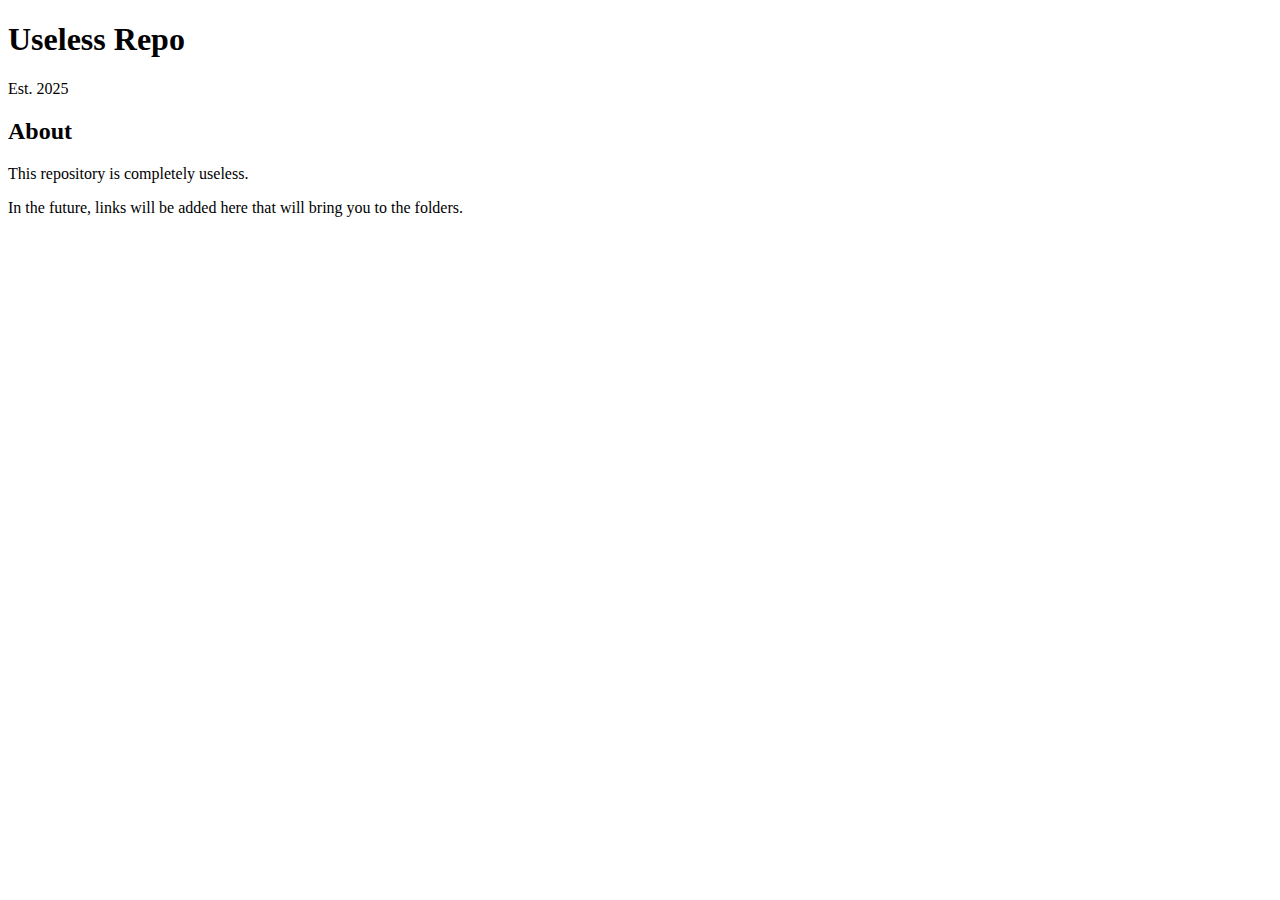
==== index.html @ 95b7e601 "Create index.html" ====
<!DOCTYPE html>
<html lang="en">
  <head>
    <meta charset="utf-8" />
    <meta name="viewport" content="width=device-width, initial-scale=1.0" />
    <title>Useless on Github</title>
    <link href="styles.css" rel="stylesheet"/>
  </head>
  <body>
    <main>
      <h1>Useless Repo</h1>
      <p>Est. 2025</p>
      <section>
        <h2>About</h2>
        <p>This repository is completely useless.</p>
        <p>In the future, links will be added here that will bring you to the folders.</p>
      </section>
    </main>
  </body>
</html>
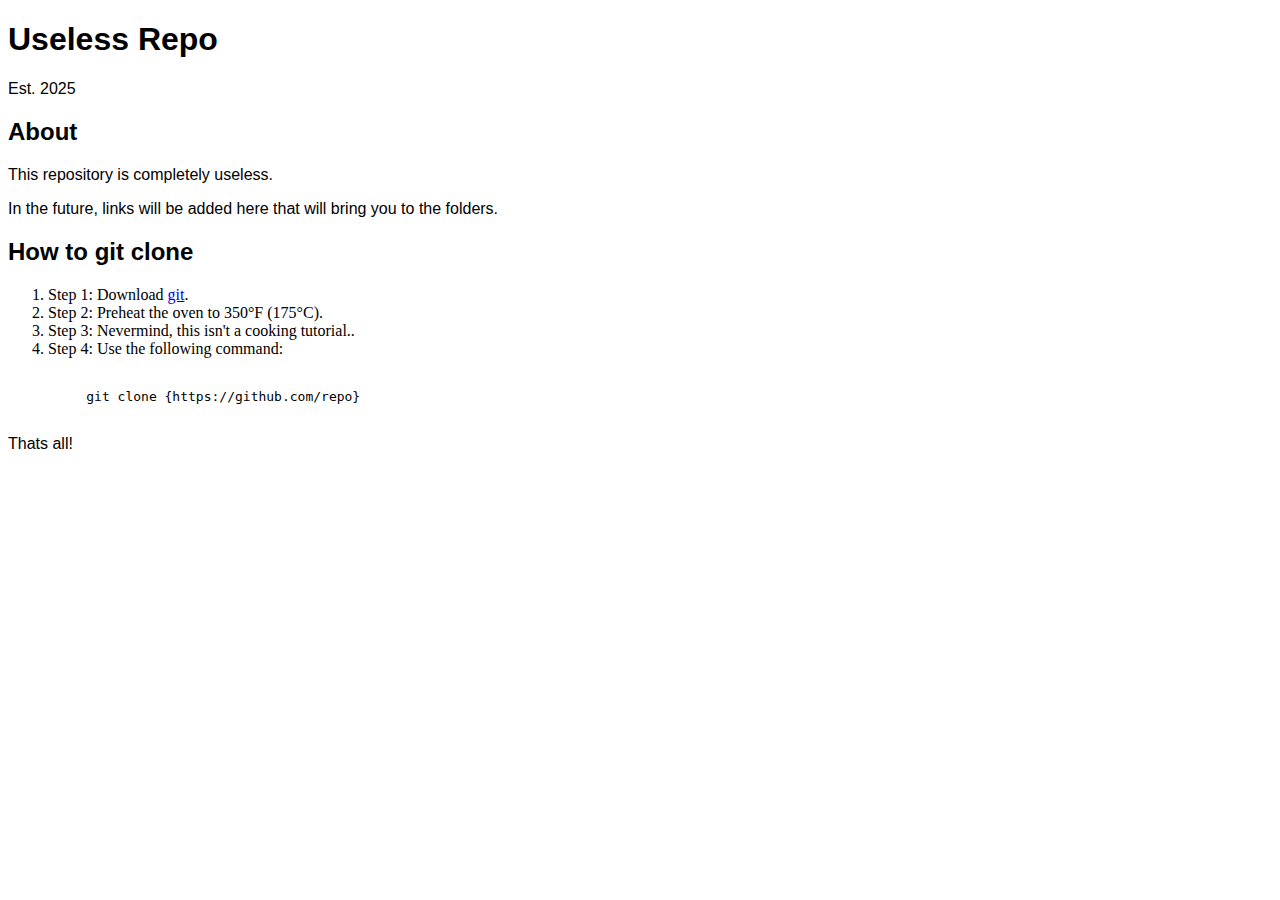
==== commit 20019772: "add even more useless stuff" ====
--- a/index.html
+++ b/index.html
@@ -15,6 +15,19 @@
         <p>This repository is completely useless.</p>
         <p>In the future, links will be added here that will bring you to the folders.</p>
       </section>
+      <section>
+        <h2>How to git clone</h2>
+        <ol>
+          <li>Step 1: Download <a href="git-scm.com/downloads">git</a>.</li>
+          <li>Step 2: Preheat the oven to 350°F (175°C).</li>
+          <li>Step 3: Nevermind, this isn't a cooking tutorial..</li>
+          <li>Step 4: Use the following command:</li>
+        </ol>
+        <pre><code>
+          git clone {https://github.com/repo}
+        </code></pre>
+        <p>Thats all!</p>
+      </section>
     </main>
   </body>
 </html>
--- a/styles.css
+++ b/styles.css
@@ -0,0 +1,3 @@
+p, h1, h2 {
+  font-family: Arial, sans-serif;
+}
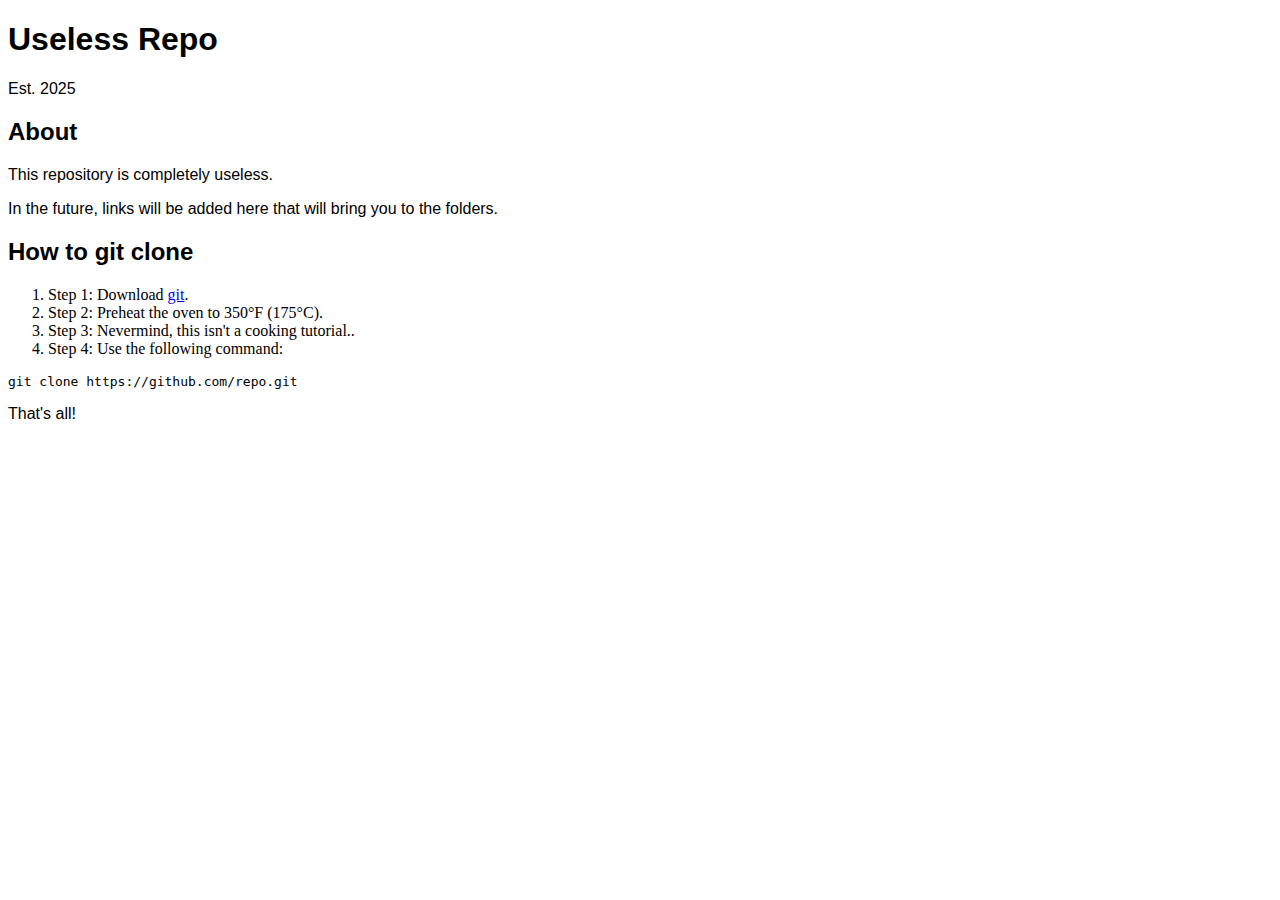
==== commit c89c740b: "fix incorrect syntax" ====
--- a/index.html
+++ b/index.html
@@ -18,15 +18,13 @@
       <section>
         <h2>How to git clone</h2>
         <ol>
-          <li>Step 1: Download <a href="git-scm.com/downloads">git</a>.</li>
+          <li>Step 1: Download <a href="https://git-scm.com/downloads">git</a>.</li>
           <li>Step 2: Preheat the oven to 350°F (175°C).</li>
           <li>Step 3: Nevermind, this isn't a cooking tutorial..</li>
           <li>Step 4: Use the following command:</li>
         </ol>
-        <pre><code>
-          git clone {https://github.com/repo}
-        </code></pre>
-        <p>Thats all!</p>
+        <pre><code>git clone https://github.com/repo.git</code></pre>
+        <p>That's all!</p>
       </section>
     </main>
   </body>
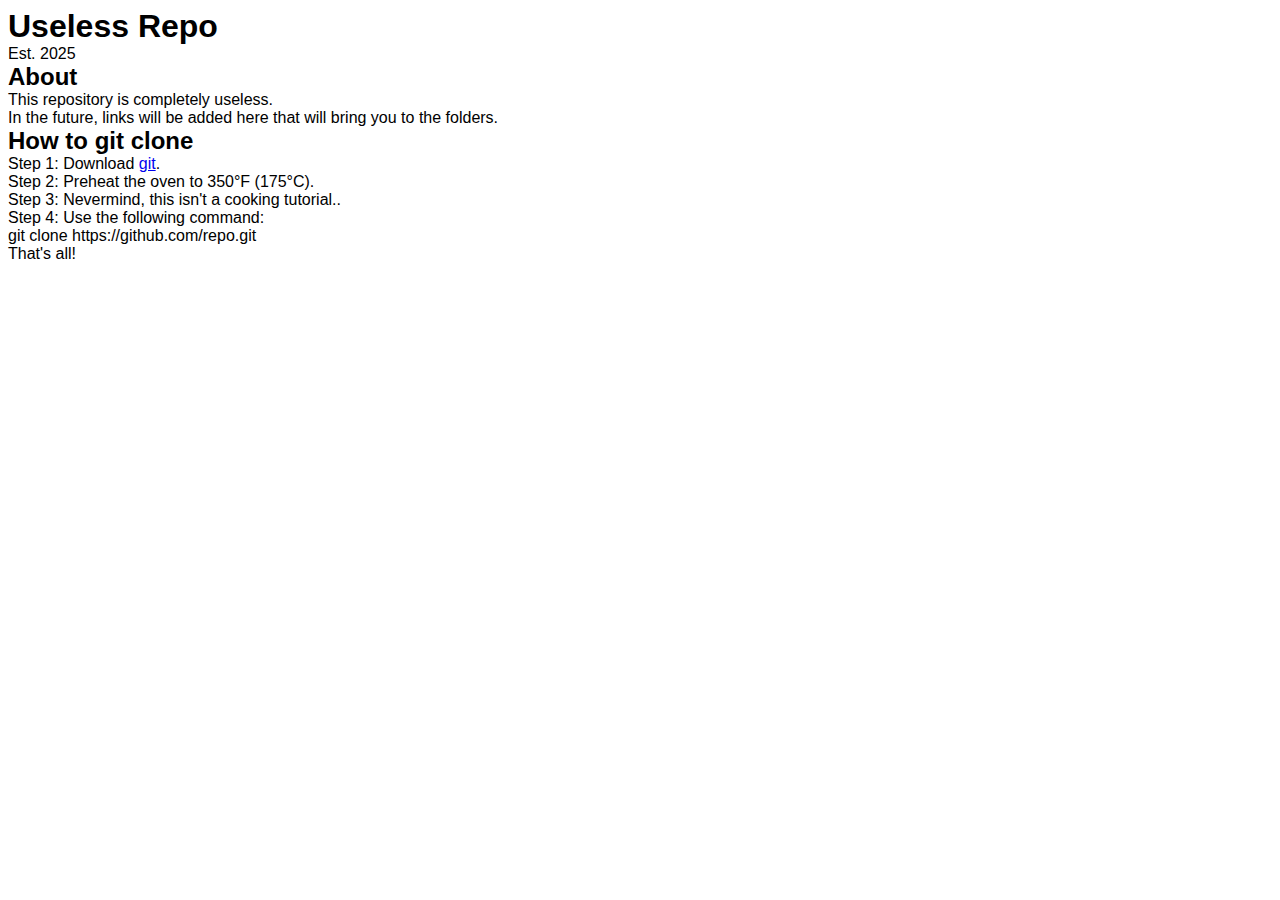
==== commit b9775ed4: "Update index.html" ====
--- a/index.html
+++ b/index.html
@@ -17,12 +17,10 @@
       </section>
       <section>
         <h2>How to git clone</h2>
-        <ol>
-          <li>Step 1: Download <a href="https://git-scm.com/downloads">git</a>.</li>
-          <li>Step 2: Preheat the oven to 350°F (175°C).</li>
-          <li>Step 3: Nevermind, this isn't a cooking tutorial..</li>
-          <li>Step 4: Use the following command:</li>
-        </ol>
+        <p>Step 1: Download <a href="https://git-scm.com/downloads">git</a>.</p>
+        <p>Step 2: Preheat the oven to 350°F (175°C).</p>
+        <p>Step 3: Nevermind, this isn't a cooking tutorial..</p>
+        <p>Step 4: Use the following command:</p>
         <pre><code>git clone https://github.com/repo.git</code></pre>
         <p>That's all!</p>
       </section>
--- a/styles.css
+++ b/styles.css
@@ -1,3 +1,5 @@
-p, h1, h2 {
+p, h1, h2, li, ol, pre, code {
   font-family: Arial, sans-serif;
+  margin: 0;
+  padding: 0;
 }
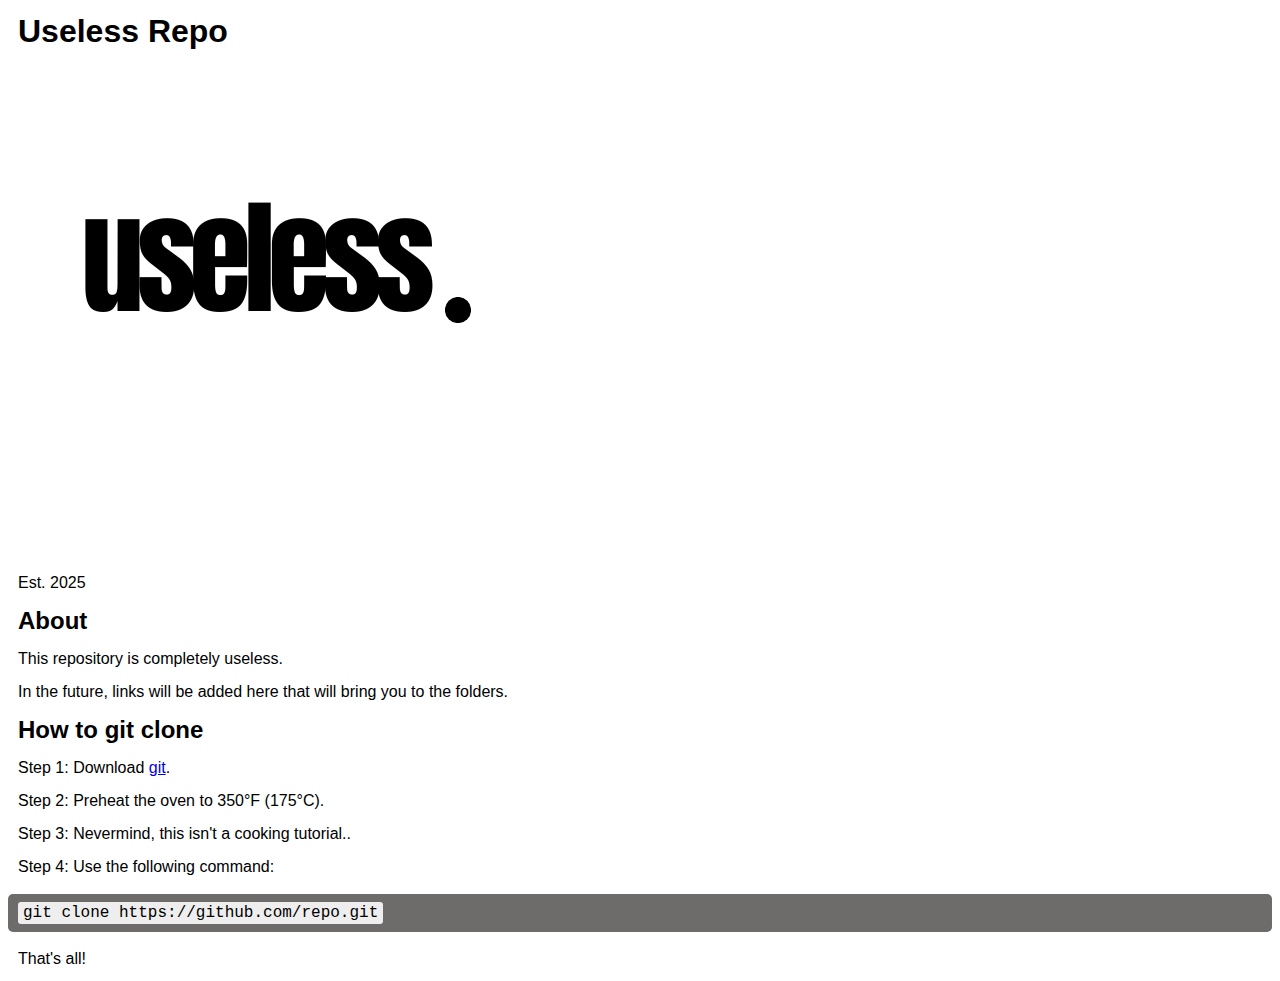
==== commit a85778b4: "Update index.html" ====
--- a/index.html
+++ b/index.html
@@ -9,6 +9,7 @@
   <body>
     <main>
       <h1>Useless Repo</h1>
+      <img src="https://codingelephants-gpt.github.io/useless/assets/useless.png" alt="the logo of the completely useless repository"/>
       <p>Est. 2025</p>
       <section>
         <h2>About</h2>
--- a/styles.css
+++ b/styles.css
@@ -1,5 +1,17 @@
-p, h1, h2, li, ol, pre, code {
+p, h1, h2, li, ol {
   font-family: Arial, sans-serif;
-  margin: 0;
-  padding: 0;
+  margin: 5px;
+  padding: 5px;
 }
+pre {
+  background-color: #6e6b6b;
+  padding: 10px;
+  border-radius: 5px;
+  overflow-x: auto;
+}
+code {
+  font-family: "Courier New", monospace;
+  background-color: #eee;
+  padding: 2px 5px;
+  border-radius: 3px;
+}
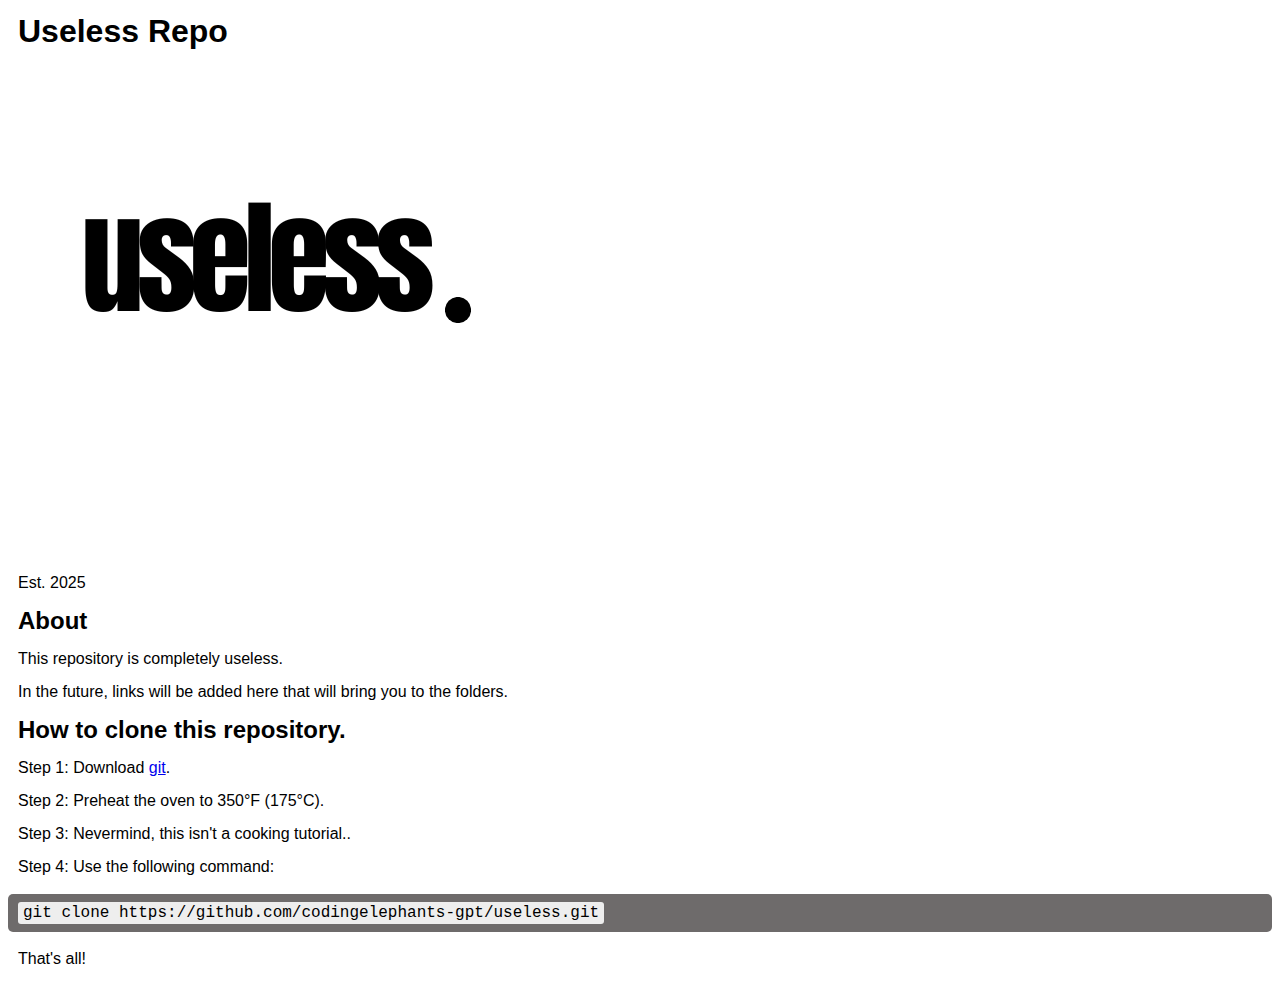
==== commit 78bb4ffe: "Update index.html" ====
--- a/index.html
+++ b/index.html
@@ -17,12 +17,12 @@
         <p>In the future, links will be added here that will bring you to the folders.</p>
       </section>
       <section>
-        <h2>How to git clone</h2>
+        <h2>How to clone this repository.</h2>
         <p>Step 1: Download <a href="https://git-scm.com/downloads">git</a>.</p>
         <p>Step 2: Preheat the oven to 350°F (175°C).</p>
         <p>Step 3: Nevermind, this isn't a cooking tutorial..</p>
         <p>Step 4: Use the following command:</p>
-        <pre><code>git clone https://github.com/repo.git</code></pre>
+        <pre><code>git clone https://github.com/codingelephants-gpt/useless.git</code></pre>
         <p>That's all!</p>
       </section>
     </main>
